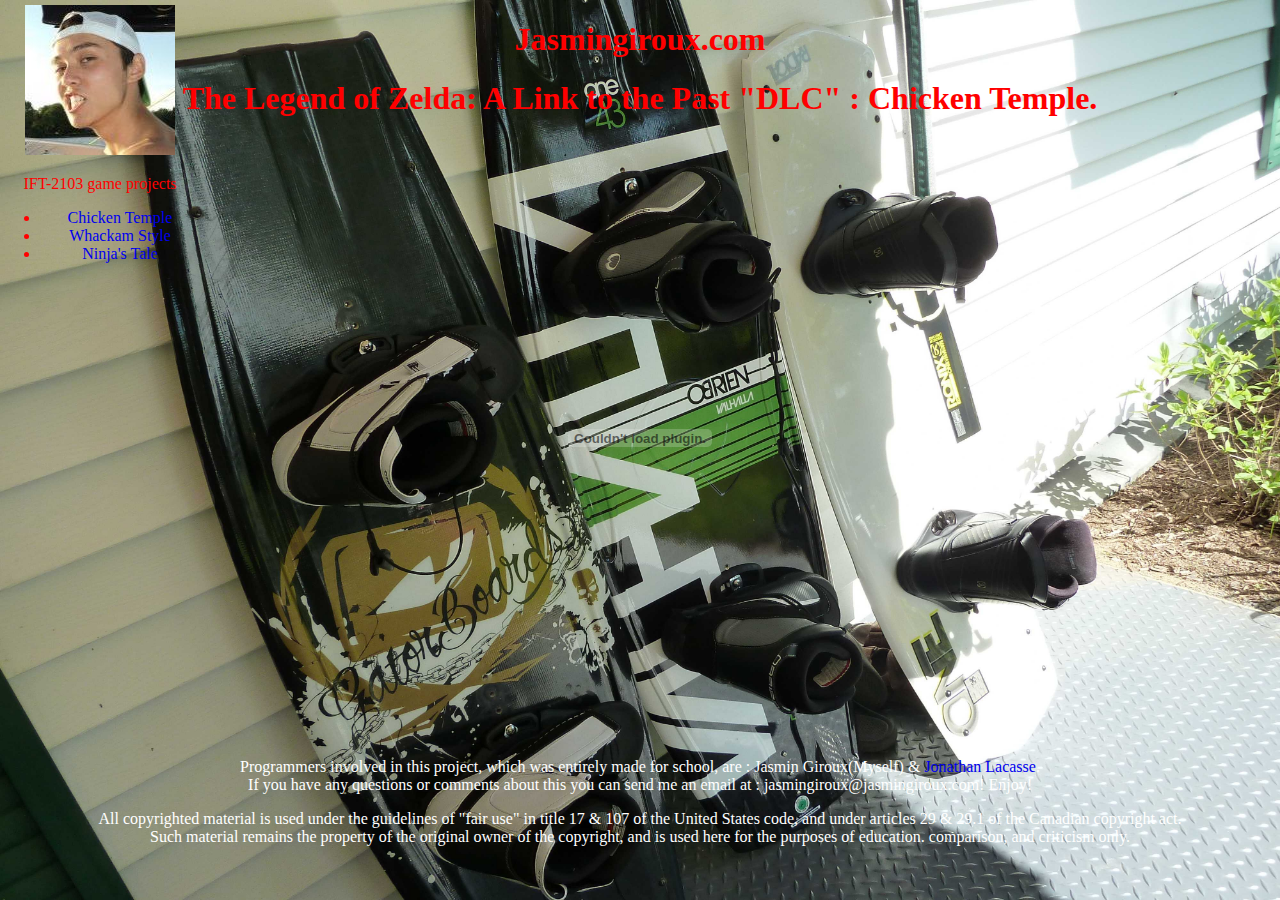
==== ChickenTemple/index.html @ 4e6884af "First commit." ====
<!DOCTYPE html>
<html>
 <head>
	 <title>Chicken Temple</title>
	 <link rel="stylesheet" href="../style.css" type="text/css">
	 <link rel="stylesheet" href="../menu/menu.css" type="text/css">
 </head>
 <script>
	function BackgroundLoad()
	{
		document.getElementById("background").src = "../backgrounds/background" + Math.ceil(Math.random() * 14) + ".jpg";
	}
 </script>
<body OnLoad="BackgroundLoad()">
<div>
	<img id="background" alt="background" title="background" />
</div>

<div id="sideMenu">
	<a href="http://www.jasmingiroux.com"><img id="profilepic" src="../menu/menu.jpg" alt="profile picture"/></a>

	<script language="javascript" src="../menu/menu.js" type="text/javascript"></script>
</div>
<div id="scroller">
	<h1>Jasmingiroux.com</h1>
	<div id="game">
		<h1 style="color:red; text-align:center;">The Legend of Zelda: A Link to the Past "DLC" : Chicken Temple.</h1>

		<div style="margin:auto;width:800px;">
			<object  classid="clsid:D27CDB6E-AE6D-11cf-96B8-444553540000" codebase="http://fpdownload.macromedia.com/pub/shockwave/cabs/flash/swflash.cab#version=8,0,0,0" width="800" height="600">
			<param name="movie" value="./ZeldaChicken.swf" />
			<param name="quality" value="high" />
			<param name="allowScriptAccess" value="always" />
			<param name="wmode" value="transparent">
			<embed src="./ZeldaChicken.swf"
			quality="high"
			type="application/x-shockwave-flash"
			WMODE="transparent"
			width="800"
			height="600"
			pluginspage="http://www.macromedia.com/go/getflashplayer"
			allowScriptAccess="always" />
			</object>
		</div>

		<p style="color:white;text-align:center;">Programmers involved in this project, which was entirely made for school, are : Jasmin Giroux(Myself) & <a href="http://www.jonathanlacasse.com">Jonathan Lacasse</a>.<br /> If you have any questions or comments about this you can send me an email at : jasmingiroux@jasmingiroux.com! Enjoy! </p>
		<p style="color:white;text-align:center;">All copyrighted material is used under the guidelines of "fair use" in title 17 & 107 of the United States code, and under articles 29 & 29.1 of the Canadian copyright act. <br /> Such material remains the property of the original owner of the copyright, and is used here for the purposes of education. comparison, and criticism only.</p>
	</div>
</div>
</body>	
</html>
---- style.css ----
html, body 
{
	margin:0;
	padding:0;
	width:100%;
	height:100%;
	text-align:left;
}


#background
{
	height:100%;
	width:100%;
	position:absolute;
	z-index:1;
}

#scroller
{
	position:absolute;
	width:100%;
	height:100%;
	top:0;
	left:0;
	overflow:auto;
	z-index:2; 
}


#content
{
	padding-left: 210px;
	z-index:10;
	color:red;
}

h1
{
	text-align: center;
	color: red;
}
---- menu/menu.css ----
#sideMenu
{
	width: 200px;
	max-width:200px;
	position: absolute;
	height:100%;
	top:0;
	left:0;
	z-index:3;
	color:red;
	text-align: center;
}

#profilepic
{
	margin-top: 5px;
}
a:link 
{
	text-decoration:none;
}

a:visited 
{
	text-decoration:none;
}

a:hover
{
	color:red;
}
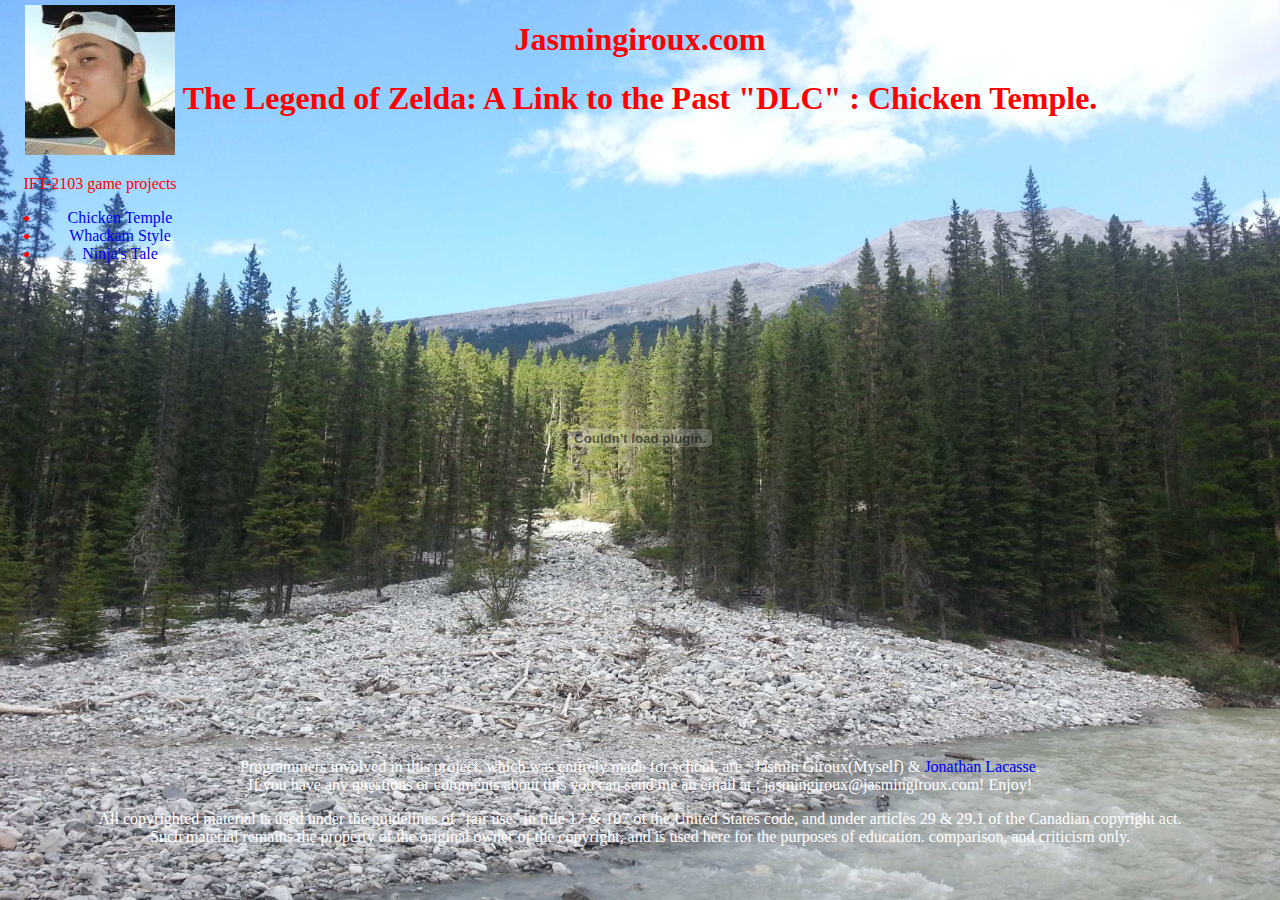
==== commit a51b5faa: "Favicons and changes to the layout of the timer" ====
--- a/ChickenTemple/index.html
+++ b/ChickenTemple/index.html
@@ -1,9 +1,10 @@
 <!DOCTYPE html>
 <html>
  <head>
-	 <title>Chicken Temple</title>
-	 <link rel="stylesheet" href="../style.css" type="text/css">
-	 <link rel="stylesheet" href="../menu/menu.css" type="text/css">
+	<title>Chicken Temple</title>
+	<link rel="shortcut icon" href="images/favicon.png" type="image/png" />
+	<link rel="stylesheet" href="../style.css" type="text/css">
+	<link rel="stylesheet" href="../menu/menu.css" type="text/css">
  </head>
  <script>
 	function BackgroundLoad()
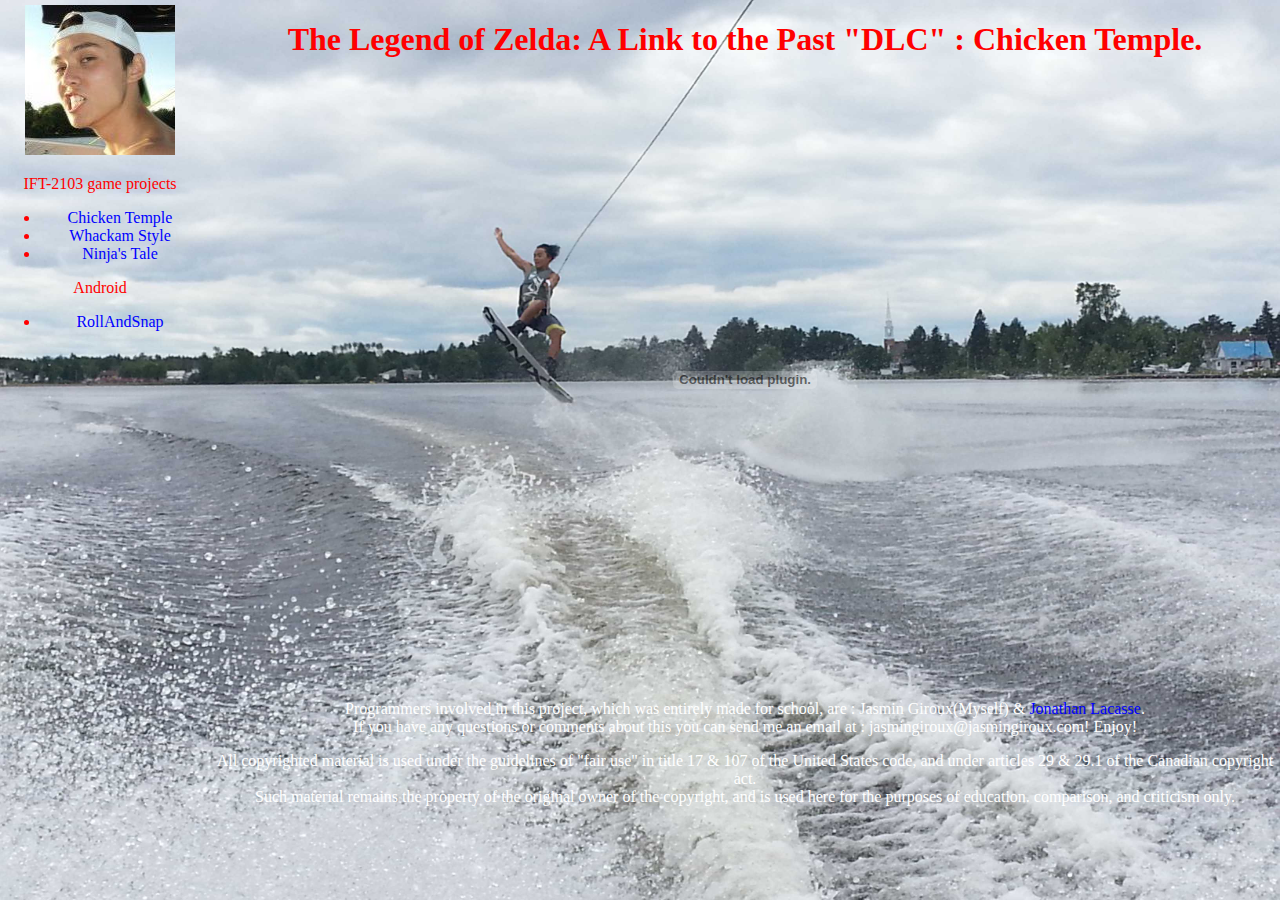
==== commit 26218f8a: "Layout fix and added RollAndSnap page." ====
--- a/ChickenTemple/index.html
+++ b/ChickenTemple/index.html
@@ -3,13 +3,13 @@
  <head>
 	<title>Chicken Temple</title>
 	<link rel="shortcut icon" href="images/favicon.png" type="image/png" />
-	<link rel="stylesheet" href="../style.css" type="text/css">
-	<link rel="stylesheet" href="../menu/menu.css" type="text/css">
+	<link rel="stylesheet" href="/style.css" type="text/css">
+	<link rel="stylesheet" href="/menu/menu.css" type="text/css">
  </head>
  <script>
 	function BackgroundLoad()
 	{
-		document.getElementById("background").src = "../backgrounds/background" + Math.ceil(Math.random() * 14) + ".jpg";
+		document.getElementById("background").src = "/backgrounds/background" + Math.ceil(Math.random() * 14) + ".jpg";
 	}
  </script>
 <body OnLoad="BackgroundLoad()">
@@ -17,14 +17,10 @@
 	<img id="background" alt="background" title="background" />
 </div>
 
-<div id="sideMenu">
-	<a href="http://www.jasmingiroux.com"><img id="profilepic" src="../menu/menu.jpg" alt="profile picture"/></a>
+<script language="javascript" src="/menu/menu.js" type="text/javascript"></script>
 
-	<script language="javascript" src="../menu/menu.js" type="text/javascript"></script>
-</div>
 <div id="scroller">
-	<h1>Jasmingiroux.com</h1>
-	<div id="game">
+	<div id="content">
 		<h1 style="color:red; text-align:center;">The Legend of Zelda: A Link to the Past "DLC" : Chicken Temple.</h1>
 
 		<div style="margin:auto;width:800px;">
--- a/style.css
+++ b/style.css
@@ -39,4 +39,10 @@
 {
 	text-align: center;
 	color: red;
-}+}
+
+a:link    {color:blue;}
+
+a:visited {color:blue;}
+
+a:hover{font-size:150%;}